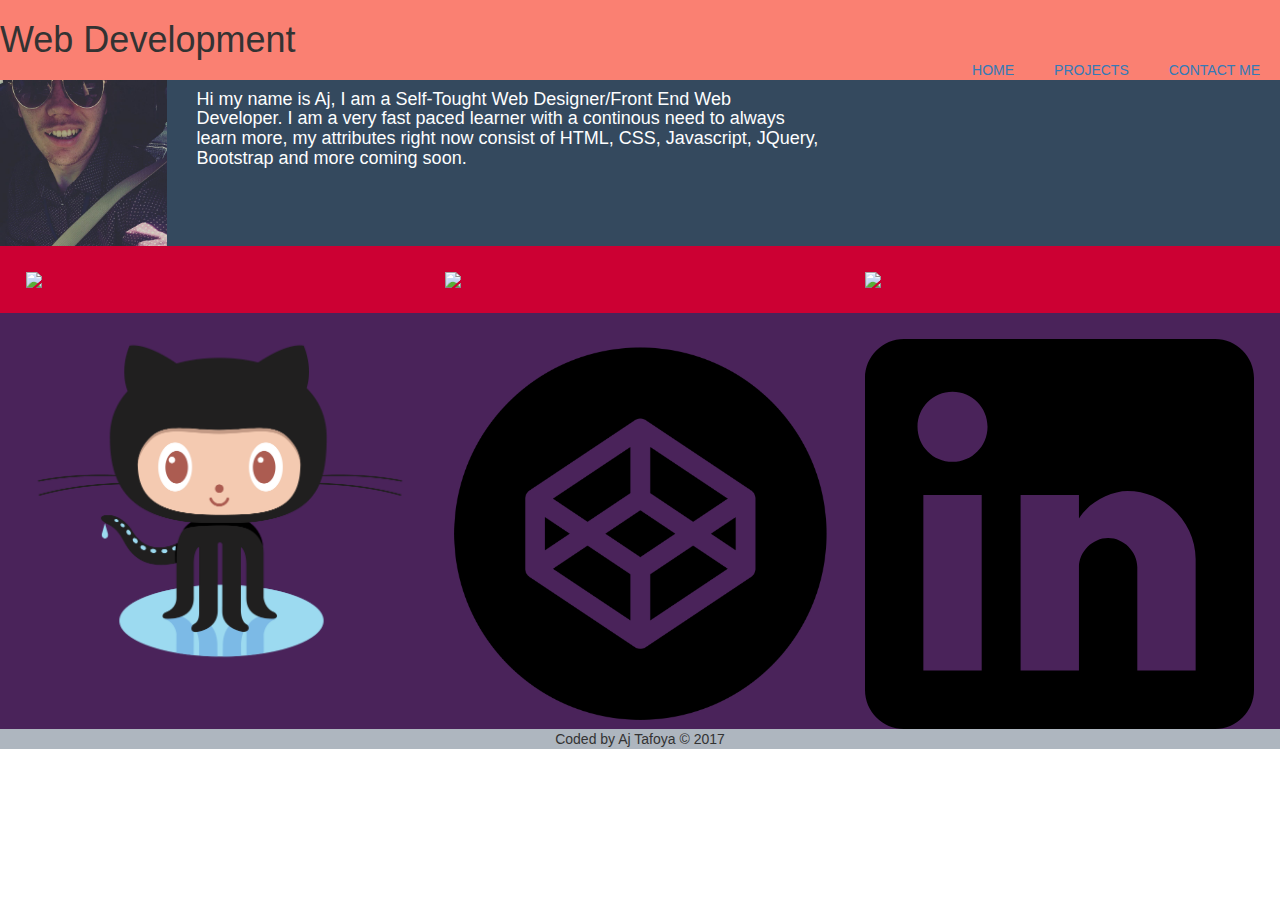
==== portfolio.html @ 5aabae76 "Changed most of my portfolio added some bootstrap for a responsive layout" ====
<!DOCTYPE html>
<html>
<head>
  <link rel="stylesheet" type="text/css" href="portfolio.css">
  <!-- Latest compiled and minified CSS -->
<link rel="stylesheet" href="https://maxcdn.bootstrapcdn.com/bootstrap/3.3.7/css/bootstrap.min.css" integrity="sha384-BVYiiSIFeK1dGmJRAkycuHAHRg32OmUcww7on3RYdg4Va+PmSTsz/K68vbdEjh4u" crossorigin="anonymous">

<!-- Optional theme -->
<link rel="stylesheet" href="https://maxcdn.bootstrapcdn.com/bootstrap/3.3.7/css/bootstrap-theme.min.css" integrity="sha384-rHyoN1iRsVXV4nD0JutlnGaslCJuC7uwjduW9SVrLvRYooPp2bWYgmgJQIXwl/Sp" crossorigin="anonymous">
	<title>Aj Tafoya</title>
</head>
<body>
<header class="row">
<div class="container-fluid" >
<div id="name">
	<h1>Web Development</h1>
	</div>
	<nav>
	<ul>
		<li><a href="#aboutme">Home</a></li>
		<li><a href="#projects">Projects</a></li>	
		<li><a href="#contact">Contact Me</a></li>

	</ul>
	</nav>
	</div>
</header><div>
<section id="aboutme" class="row continer-fluid">
	<div >

	<img id ="selfie" class="col-md-6" src="PortPicture.jpg">

	</div>

	<h4 class="col-md-6">Hi my name is Aj, I am a Self-Tought Web Designer/Front End Web Developer. I am a very fast paced learner with a continous need to always learn more, my attributes right now consist of HTML, CSS, Javascript, JQuery, Bootstrap and more coming soon. </h4>

</section>
<section id="project" class="row">
	<div id="projects">
		<img class="col-sm-4" src="wiki.png"></img>
		<img class="col-sm-4" src="wiki.png"></img>
		<img class="col-sm-4" src="wiki.png"></img>
		</div>

</section>

<section id="contact" class="row">
<div id="social">
		<img class="col-lg-4" src="github.png"></img>
		<img class="col-lg-4" src="codepen.png"></img>
		<img class="col-lg-4" src="link.svg"></img>
		</div>
</section>
<footer class="row">
	Coded by Aj Tafoya &copy 2017

</footer>

</body>

<!-- Latest compiled and minified JavaScript -->
<script src="https://maxcdn.bootstrapcdn.com/bootstrap/3.3.7/js/bootstrap.min.js" integrity="sha384-Tc5IQib027qvyjSMfHjOMaLkfuWVxZxUPnCJA7l2mCWNIpG9mGCD8wGNIcPD7Txa" crossorigin="anonymous"></script>
</html>
---- portfolio.css ----
body{
	font-family: Arial, Sans-serif, Times;
	padding:0;
	margin:0;
	background-color:#cfdddd;

}
/* global */
.container{
	width:80%;
	margin: auto;
	overflow:hidden;
	display: inline;
}
/* header */

header{
	background-color:#FA8072;
	padding-top:20px;
	min-height: 70px;

	
}
header a{
	text-decoration: none;
	text-transform: uppercase;

}
header #name h1{
margin:0;
padding: 0;
}

header li{
	float:left;
	display:inline;
	padding: 0 20px 0 20px;
}
header nav{
	float:right;
}

/* about me */
section #aboutme{
	overflow:hidden;
}
#aboutme{
	background-color:#34495E;


}

#selfie{
	
	width:15%;
	height:15%;
}
section h4{
	color: #FDFEFE;
}
/* projects */


#project{
	background-color: #CC0033;
	padding:2% 2% 2% 2%;
	overflow: hidden;
	
}

/* contact me */

#contact{
	background-color:#4A235A;

}
#social{
	padding:2% 2% 2% 2%;
}
/* footer */ 

footer{
	background-color: #AEB6BF;
	text-align: center;
}
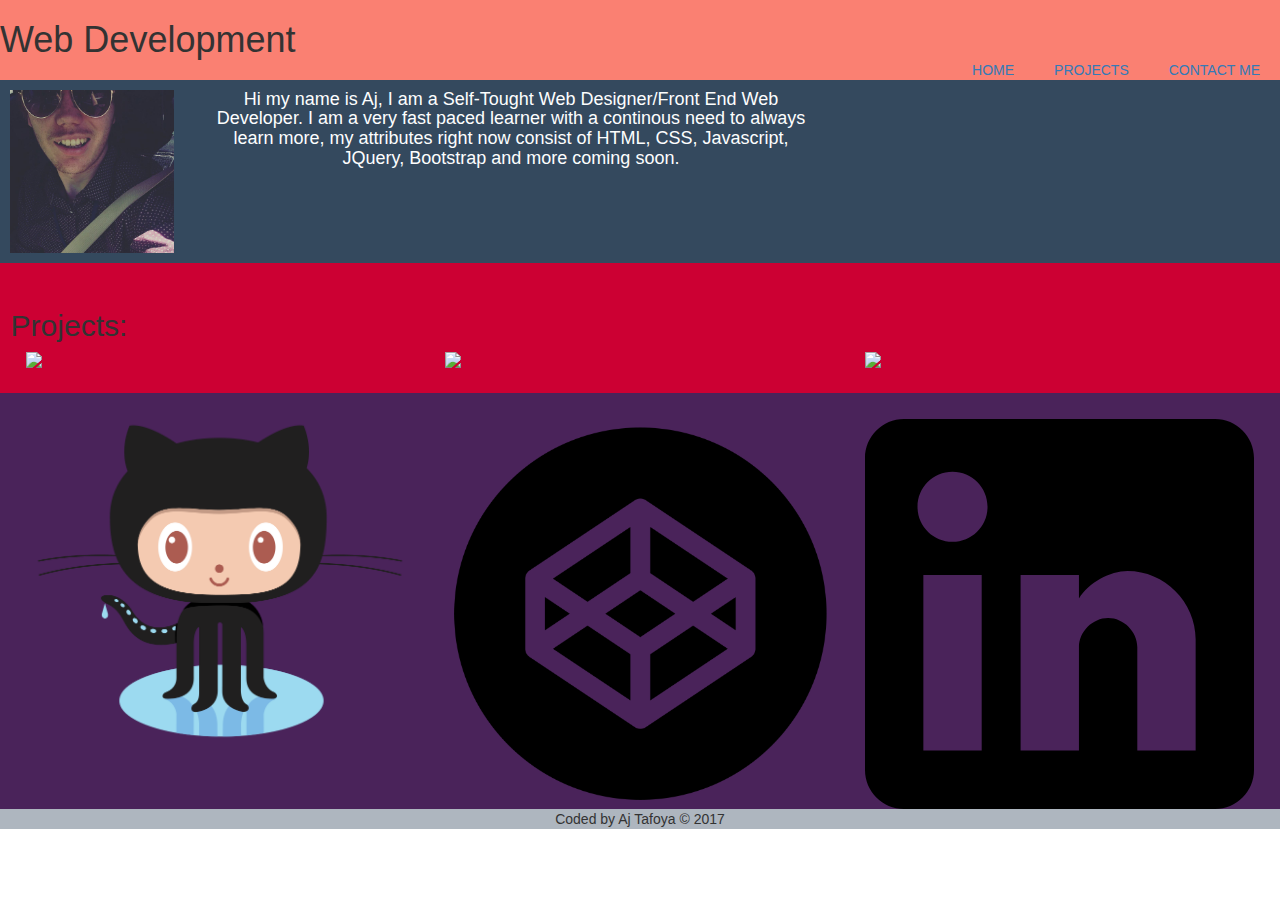
==== commit 6aea930c: "added links" ====
--- a/portfolio.html
+++ b/portfolio.html
@@ -37,6 +37,7 @@
 
 </section>
 <section id="project" class="row">
+<h2>Projects:</h2>
 	<div id="projects">
 		<img class="col-sm-4" src="wiki.png"></img>
 		<img class="col-sm-4" src="wiki.png"></img>
@@ -47,9 +48,9 @@
 
 <section id="contact" class="row">
 <div id="social">
-		<img class="col-lg-4" src="github.png"></img>
-		<img class="col-lg-4" src="codepen.png"></img>
-		<img class="col-lg-4" src="link.svg"></img>
+		<a href="https://github.com/AjTafoya" target="#"> <img class="col-lg-4" src="github.png"></img></a>
+		<a href="https://codepen.io/AjTafoya/" target="#"><img class="col-lg-4" src="codepen.png"></img></a>
+		<a href="https://www.linkedin.com/in/anthony-tafoya-b4361211a/" target="#"><img class="col-lg-4" src="link.svg"></img></a>
 		</div>
 </section>
 <footer class="row">
--- a/portfolio.css
+++ b/portfolio.css
@@ -46,6 +46,7 @@
 }
 #aboutme{
 	background-color:#34495E;
+	padding:10px 10px 10px 10px;
 
 
 }
@@ -57,6 +58,10 @@
 }
 section h4{
 	color: #FDFEFE;
+	text-align: center;
+	margin:auto;
+
+
 }
 /* projects */
 
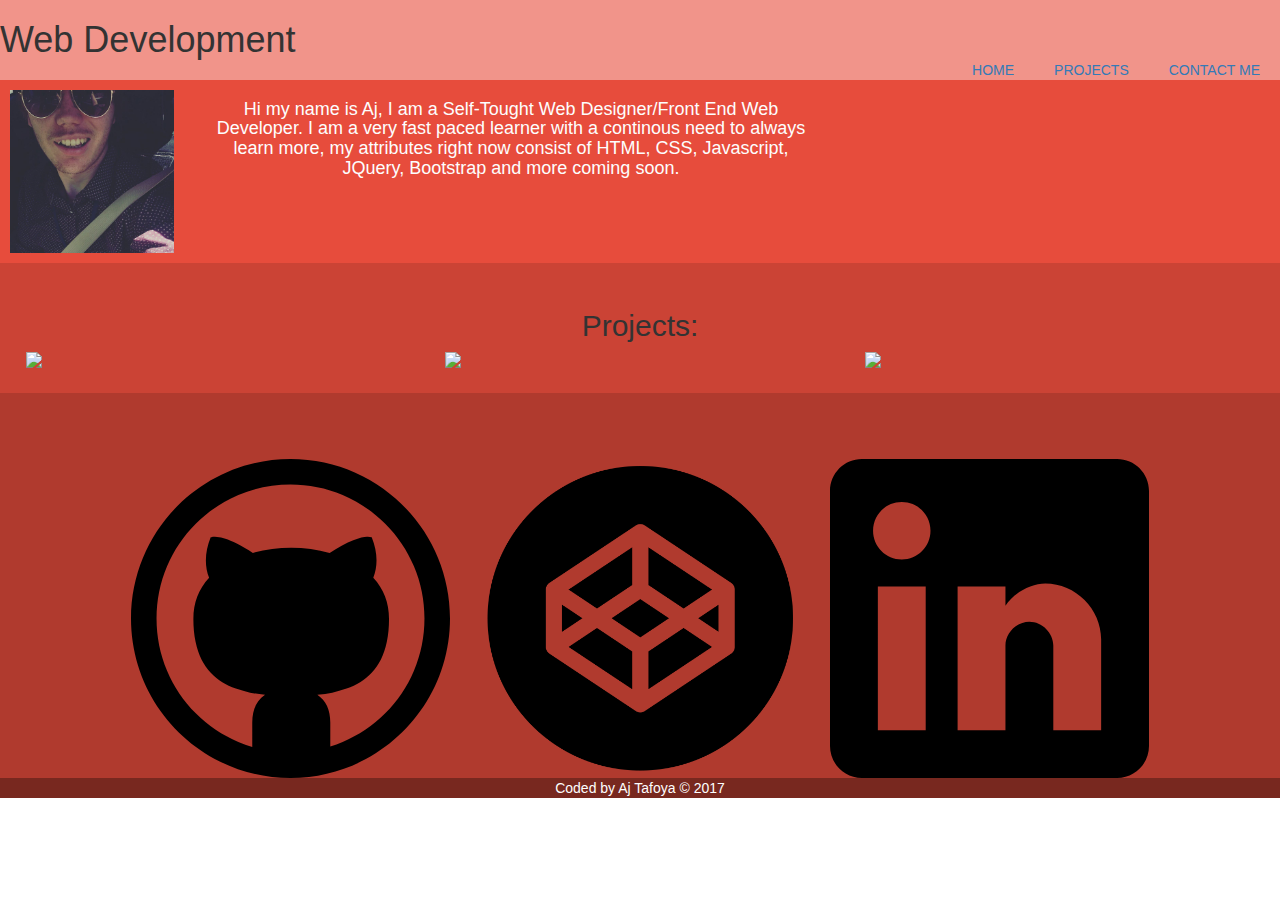
==== commit 9c87bdfa: "updating style" ====
--- a/portfolio.html
+++ b/portfolio.html
@@ -48,7 +48,7 @@
 
 <section id="contact" class="row">
 <div id="social">
-		<a href="https://github.com/AjTafoya" target="#"> <img class="col-lg-4" src="github.png"></img></a>
+		<a href="https://github.com/AjTafoya" target="#"> <img class="col-lg-4" src="github.svg"></img></a>
 		<a href="https://codepen.io/AjTafoya/" target="#"><img class="col-lg-4" src="codepen.png"></img></a>
 		<a href="https://www.linkedin.com/in/anthony-tafoya-b4361211a/" target="#"><img class="col-lg-4" src="link.svg"></img></a>
 		</div>
--- a/portfolio.css
+++ b/portfolio.css
@@ -15,7 +15,7 @@
 /* header */
 
 header{
-	background-color:#FA8072;
+	background-color:#F1948A;
 	padding-top:20px;
 	min-height: 70px;
 
@@ -45,7 +45,7 @@
 	overflow:hidden;
 }
 #aboutme{
-	background-color:#34495E;
+	background-color:#E74C3C;
 	padding:10px 10px 10px 10px;
 
 
@@ -59,15 +59,19 @@
 section h4{
 	color: #FDFEFE;
 	text-align: center;
-	margin:auto;
+
 
 
 }
 /* projects */
 
-
+h2{
+	color: #FDFEFE;
+	text-align: center;
+	
+}
 #project{
-	background-color: #CC0033;
+	background-color:#CB4335;
 	padding:2% 2% 2% 2%;
 	overflow: hidden;
 	
@@ -76,17 +80,19 @@
 /* contact me */
 
 #contact{
-	background-color:#4A235A;
+	 background-color: #B03A2E;
 
 }
 #social{
-	padding:2% 2% 2% 2%;
+	padding:5% 10% 5% 10%;
+
 }
 /* footer */ 
 
 footer{
-	background-color: #AEB6BF;
+	background-color: #78281F;
 	text-align: center;
+	color: #FDFEFE;
 }
 
 
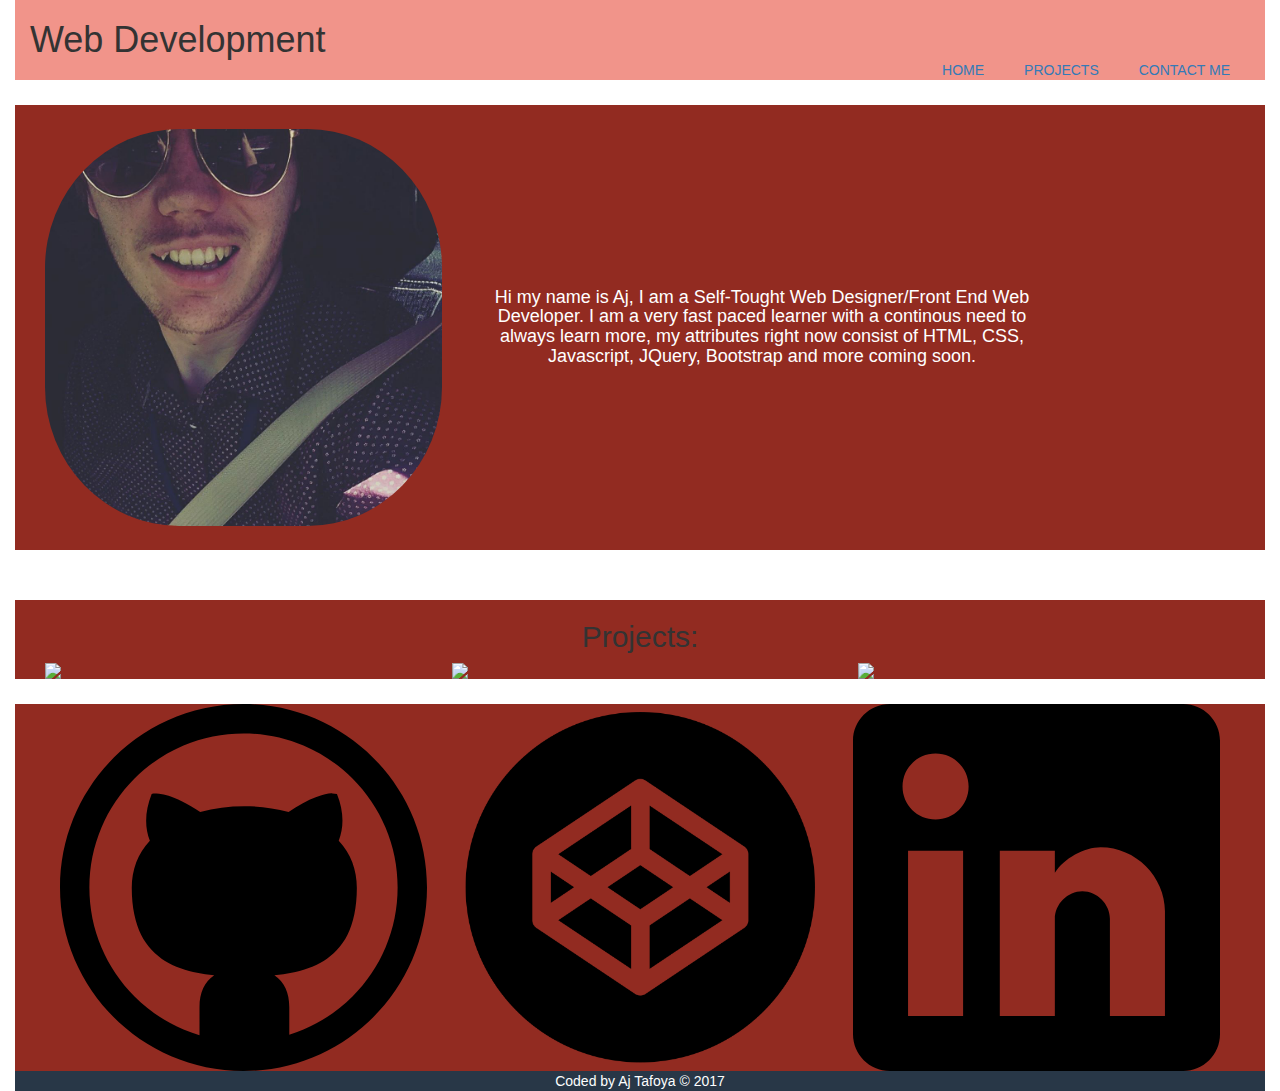
==== commit e2a2e3b2: "UPDATING STYLE" ====
--- a/portfolio.html
+++ b/portfolio.html
@@ -10,8 +10,8 @@
 <link rel="stylesheet" href="https://maxcdn.bootstrapcdn.com/bootstrap/3.3.7/css/bootstrap-theme.min.css" integrity="sha384-rHyoN1iRsVXV4nD0JutlnGaslCJuC7uwjduW9SVrLvRYooPp2bWYgmgJQIXwl/Sp" crossorigin="anonymous">
 	<title>Aj Tafoya</title>
 </head>
-<body>
-<header class="row">
+<body class="container-fluid">
+<header>
 <div class="container-fluid" >
 <div id="name">
 	<h1>Web Development</h1>
@@ -19,41 +19,43 @@
 	<nav>
 	<ul>
 		<li><a href="#aboutme">Home</a></li>
-		<li><a href="#projects">Projects</a></li>	
+		<li><a href="#projects">Projects</a></li>
 		<li><a href="#contact">Contact Me</a></li>
 
 	</ul>
 	</nav>
 	</div>
-</header><div>
-<section id="aboutme" class="row continer-fluid">
-	<div >
+</header>
 
-	<img id ="selfie" class="col-md-6" src="PortPicture.jpg">
+<div id="aboutme" class="container-fluid col-lg-12">
+  <img id ="selfie" class="col-xs-6" src="PortPicture.jpg">
+  <h4 class="col-sm-6">Hi my name is Aj, I am a Self-Tought
+  Web Designer/Front End Web Developer.
+  I am a very fast paced learner with a continous
+  need to always learn more, my attributes right now consist
+  of HTML, CSS, Javascript, JQuery,
+  Bootstrap and more coming soon.
+  </h4>
+</div>
 
-	</div>
 
-	<h4 class="col-md-6">Hi my name is Aj, I am a Self-Tought Web Designer/Front End Web Developer. I am a very fast paced learner with a continous need to always learn more, my attributes right now consist of HTML, CSS, Javascript, JQuery, Bootstrap and more coming soon. </h4>
-
-</section>
-<section id="project" class="row">
-<h2>Projects:</h2>
-	<div id="projects">
-		<img class="col-sm-4" src="wiki.png"></img>
-		<img class="col-sm-4" src="wiki.png"></img>
-		<img class="col-sm-4" src="wiki.png"></img>
+	<div id="projects" class="col-md-12" >
+    <h2>Projects:</h2>
+		<img class="col-xs-4" src="wiki.png"></img>
+		<img class="col-xs-4" src="weather.png"></img>
+		<img class="col-xs-4" src="wiki.png"></img>
 		</div>
 
-</section>
 
-<section id="contact" class="row">
-<div id="social">
-		<a href="https://github.com/AjTafoya" target="#"> <img class="col-lg-4" src="github.svg"></img></a>
-		<a href="https://codepen.io/AjTafoya/" target="#"><img class="col-lg-4" src="codepen.png"></img></a>
-		<a href="https://www.linkedin.com/in/anthony-tafoya-b4361211a/" target="#"><img class="col-lg-4" src="link.svg"></img></a>
+
+<section id="contact" class="col-lg-12 container-fluid">
+<div id="social" class="col-lg-12 container-fluid">
+		<a href="https://github.com/AjTafoya" target="#"> <img class="col-xs-4" src="github.svg"></img></a>
+		<a href="https://codepen.io/AjTafoya/" target="#"><img class="col-xs-4" src="codepen.png"></img></a>
+		<a href="https://www.linkedin.com/in/anthony-tafoya-b4361211a/" target="#"><img class="col-xs-4" src="link.svg"></img></a>
 		</div>
 </section>
-<footer class="row">
+<footer class="col-lg-12 container-fluid">
 	Coded by Aj Tafoya &copy 2017
 
 </footer>
@@ -62,4 +64,4 @@
 
 <!-- Latest compiled and minified JavaScript -->
 <script src="https://maxcdn.bootstrapcdn.com/bootstrap/3.3.7/js/bootstrap.min.js" integrity="sha384-Tc5IQib027qvyjSMfHjOMaLkfuWVxZxUPnCJA7l2mCWNIpG9mGCD8wGNIcPD7Txa" crossorigin="anonymous"></script>
-</html>+</html>
--- a/portfolio.css
+++ b/portfolio.css
@@ -1,17 +1,11 @@
-body{
+
+
+body {
 	font-family: Arial, Sans-serif, Times;
-	padding:0;
-	margin:0;
-	background-color:#cfdddd;
+	b
 
 }
-/* global */
-.container{
-	width:80%;
-	margin: auto;
-	overflow:hidden;
-	display: inline;
-}
+
 /* header */
 
 header{
@@ -19,7 +13,7 @@
 	padding-top:20px;
 	min-height: 70px;
 
-	
+
 }
 header a{
 	text-decoration: none;
@@ -45,16 +39,24 @@
 	overflow:hidden;
 }
 #aboutme{
-	background-color:#E74C3C;
-	padding:10px 10px 10px 10px;
 
+	margin:2% 0 2% 0;
+	text-align: center;
+	background-color:#922B21;
 
+}
+#aboutme h4{
+	text-align: center;
+	margin:15% 0 2% 0;
+	color:#ffffff;
 }
 
 #selfie{
-	
-	width:15%;
-	height:15%;
+margin: 2% 0 2% 0;
+width:35%;
+height: auto;
+border-radius: 35%;
+
 }
 section h4{
 	color: #FDFEFE;
@@ -68,33 +70,25 @@
 h2{
 	color: #FDFEFE;
 	text-align: center;
-	
+
 }
-#project{
-	background-color:#CB4335;
-	padding:2% 2% 2% 2%;
+#projects{
+	background-color:#922B21;
+	margin:2% 0 2% 0;
 	overflow: hidden;
-	
+
+
 }
 
 /* contact me */
-
 #contact{
-	 background-color: #B03A2E;
-
+	background-color:#922B21;
+	overflow: hidden;
 }
-#social{
-	padding:5% 10% 5% 10%;
-
-}
-/* footer */ 
+/* footer */
 
 footer{
-	background-color: #78281F;
+	background-color: #283747;
 	text-align: center;
 	color: #FDFEFE;
 }
-
-
-
-
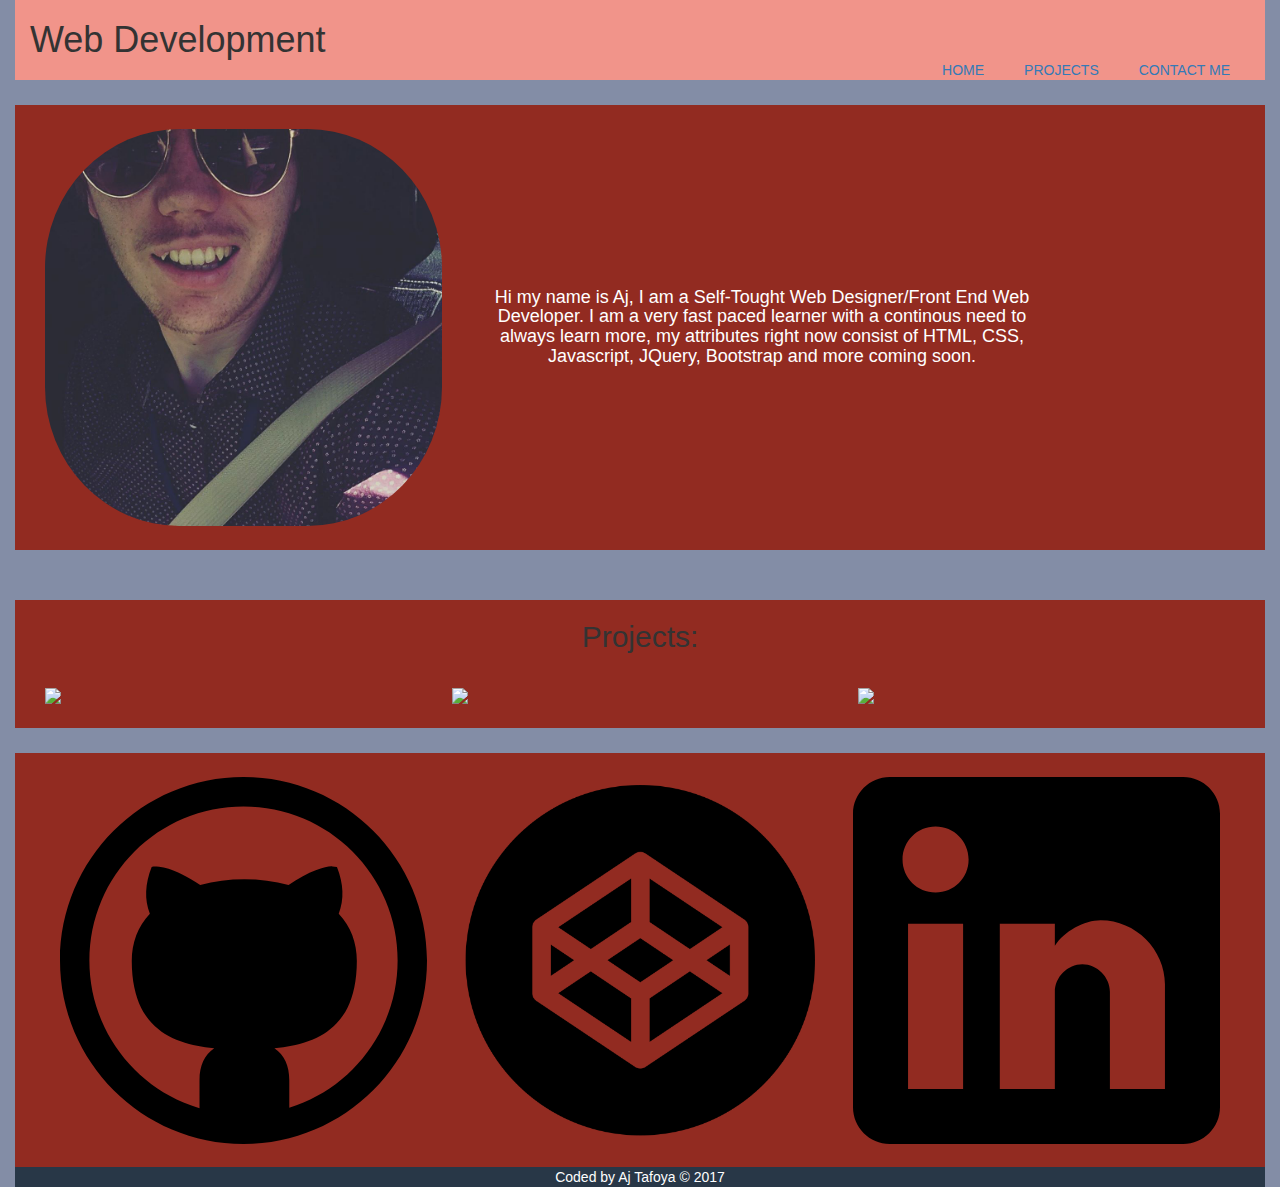
==== commit 50c2e5dd: "ADDED HVR_GRW TO CONTACT IMAGE LINKS" ====
--- a/portfolio.html
+++ b/portfolio.html
@@ -50,9 +50,10 @@
 
 <section id="contact" class="col-lg-12 container-fluid">
 <div id="social" class="col-lg-12 container-fluid">
-		<a href="https://github.com/AjTafoya" target="#"> <img class="col-xs-4" src="github.svg"></img></a>
-		<a href="https://codepen.io/AjTafoya/" target="#"><img class="col-xs-4" src="codepen.png"></img></a>
-		<a href="https://www.linkedin.com/in/anthony-tafoya-b4361211a/" target="#"><img class="col-xs-4" src="link.svg"></img></a>
+		<a href="https://github.com/AjTafoya" target="#" > <img class="col-xs-4 hvr-grow" src="github.svg"></img></a>
+		<a href="https://codepen.io/AjTafoya/" target="#" ><img class="col-xs-4 hvr-grow" src="codepen.png"></img></a>
+		<a href="https://www.linkedin.com/in/anthony-tafoya-b4361211a/" target="#">
+      <img class="col-xs-4 hvr-grow" src="link.svg"></img></a>
 		</div>
 </section>
 <footer class="col-lg-12 container-fluid">
--- a/portfolio.css
+++ b/portfolio.css
@@ -2,8 +2,25 @@
 
 body {
 	font-family: Arial, Sans-serif, Times;
-	b
+	background-color:#838da6 !important;
 
+}
+/* Grow */
+.hvr-grow {
+    display: inline-block;
+    vertical-align: middle;
+    transform: translateZ(0);
+    box-shadow: 0 0 1px rgba(0, 0, 0, 0);
+    backface-visibility: hidden;
+    -moz-osx-font-smoothing: grayscale;
+    transition-duration: 0.3s;
+    transition-property: transform;
+}
+
+.hvr-grow:hover,
+.hvr-grow:focus,
+.hvr-grow:active {
+    transform: scale(1.1);
 }
 
 /* header */
@@ -79,11 +96,18 @@
 
 
 }
+#projects img{
+	margin: 2% 0 2% 0;
+	height: auto;
+}
 
 /* contact me */
 #contact{
 	background-color:#922B21;
 	overflow: hidden;
+}
+#social img{
+	margin:2% 0 2% 0;
 }
 /* footer */
 
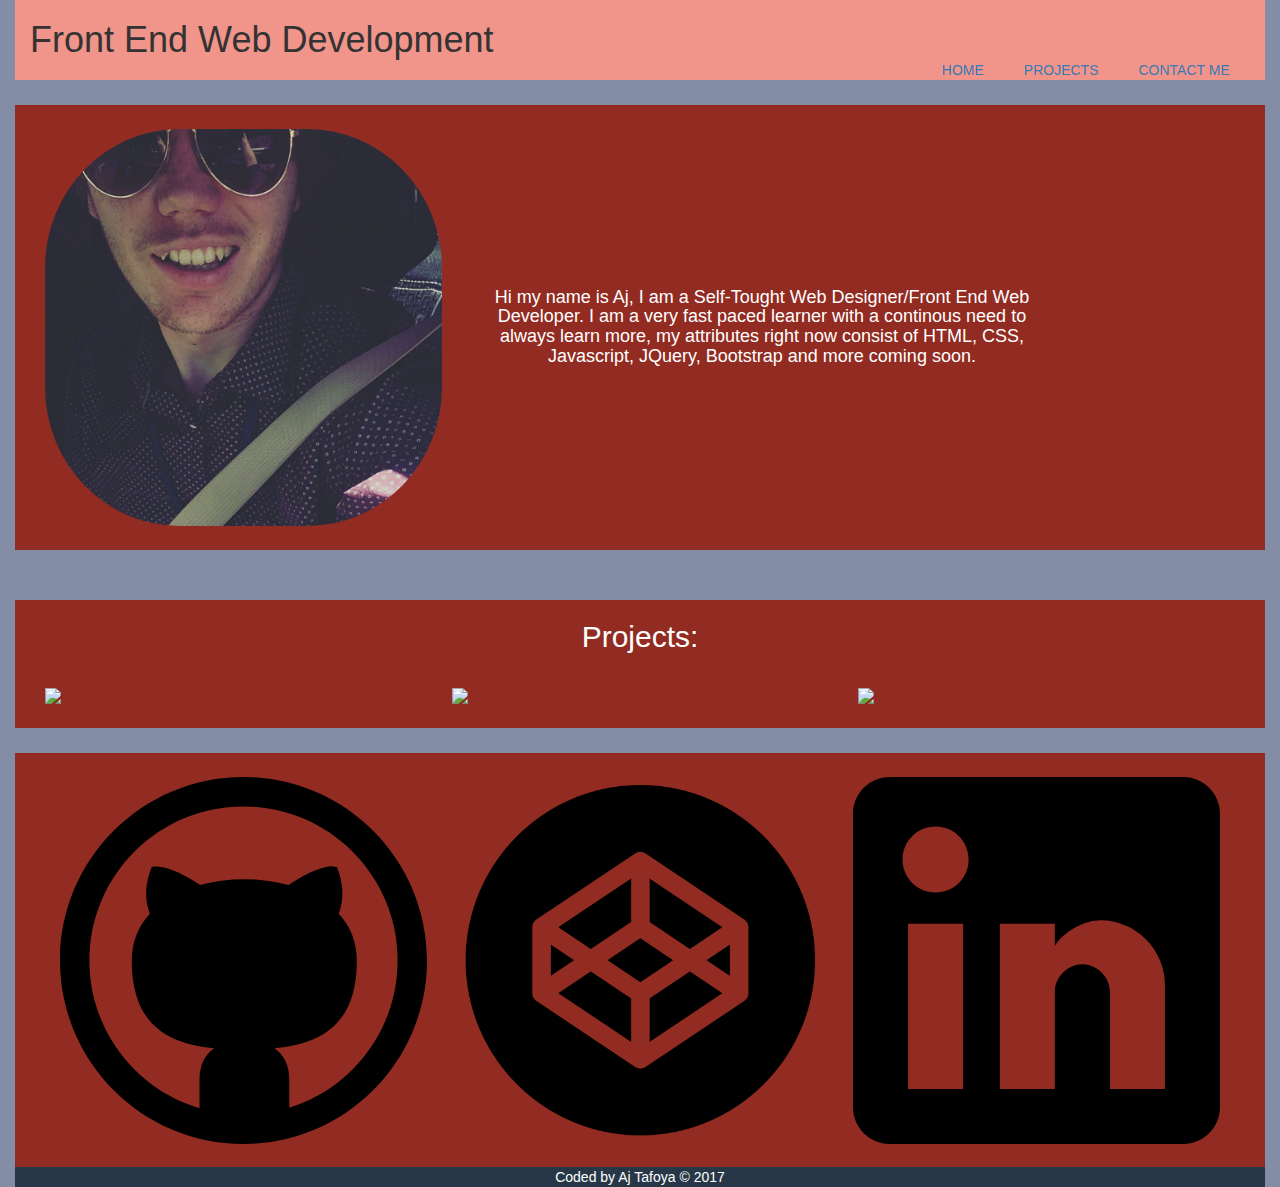
==== commit d052dfda: "MAKING THINGS A LITTLE MORE INTERACTIVE" ====
--- a/portfolio.html
+++ b/portfolio.html
@@ -14,13 +14,13 @@
 <header>
 <div class="container-fluid" >
 <div id="name">
-	<h1>Web Development</h1>
+	<h1>Front End Web Development</h1>
 	</div>
 	<nav>
 	<ul>
-		<li><a href="#aboutme">Home</a></li>
-		<li><a href="#projects">Projects</a></li>
-		<li><a href="#contact">Contact Me</a></li>
+		<li class="hvr-grow"><a href="#aboutme">Home</a></li>
+		<li class="hvr-grow"><a href="#projects">Projects</a></li>
+		<li class="hvr-grow"><a href="#contact">Contact Me</a></li>
 
 	</ul>
 	</nav>
@@ -41,9 +41,9 @@
 
 	<div id="projects" class="col-md-12" >
     <h2>Projects:</h2>
-		<img class="col-xs-4" src="wiki.png"></img>
-		<img class="col-xs-4" src="weather.png"></img>
-		<img class="col-xs-4" src="wiki.png"></img>
+		<img class="col-xs-4 hvr-grow" src="wiki.png"></img>
+		<img class="col-xs-4 hvr-grow" src="weather.png"></img>
+		<img class="col-xs-4 hvr-grow" src="wiki.png"></img>
 		</div>
 
 
--- a/portfolio.css
+++ b/portfolio.css
@@ -84,8 +84,8 @@
 }
 /* projects */
 
-h2{
-	color: #FDFEFE;
+#projects h2{
+	color: #ffffff;
 	text-align: center;
 
 }
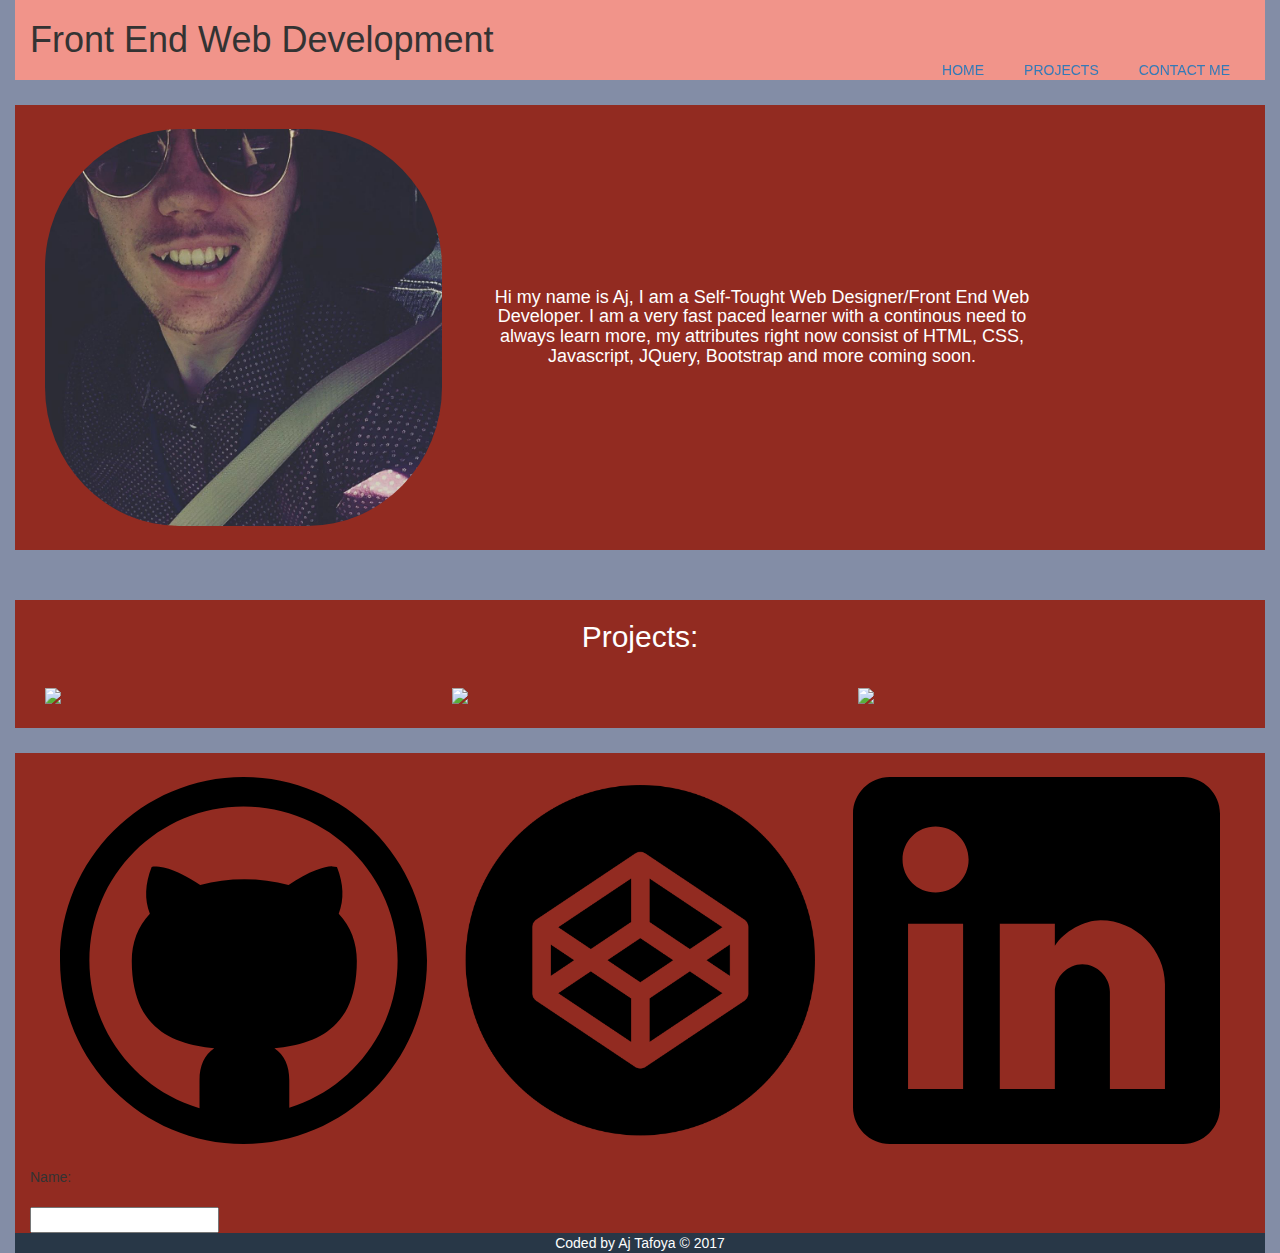
==== commit 0bcdc0ab: "updated images" ====
--- a/portfolio.html
+++ b/portfolio.html
@@ -55,7 +55,12 @@
 		<a href="https://www.linkedin.com/in/anthony-tafoya-b4361211a/" target="#">
       <img class="col-xs-4 hvr-grow" src="link.svg"></img></a>
 		</div>
+    <form>
+      Name:<br></br>
+      <input type="text"></input>
+    </form>
 </section>
+
 <footer class="col-lg-12 container-fluid">
 	Coded by Aj Tafoya &copy 2017
 
